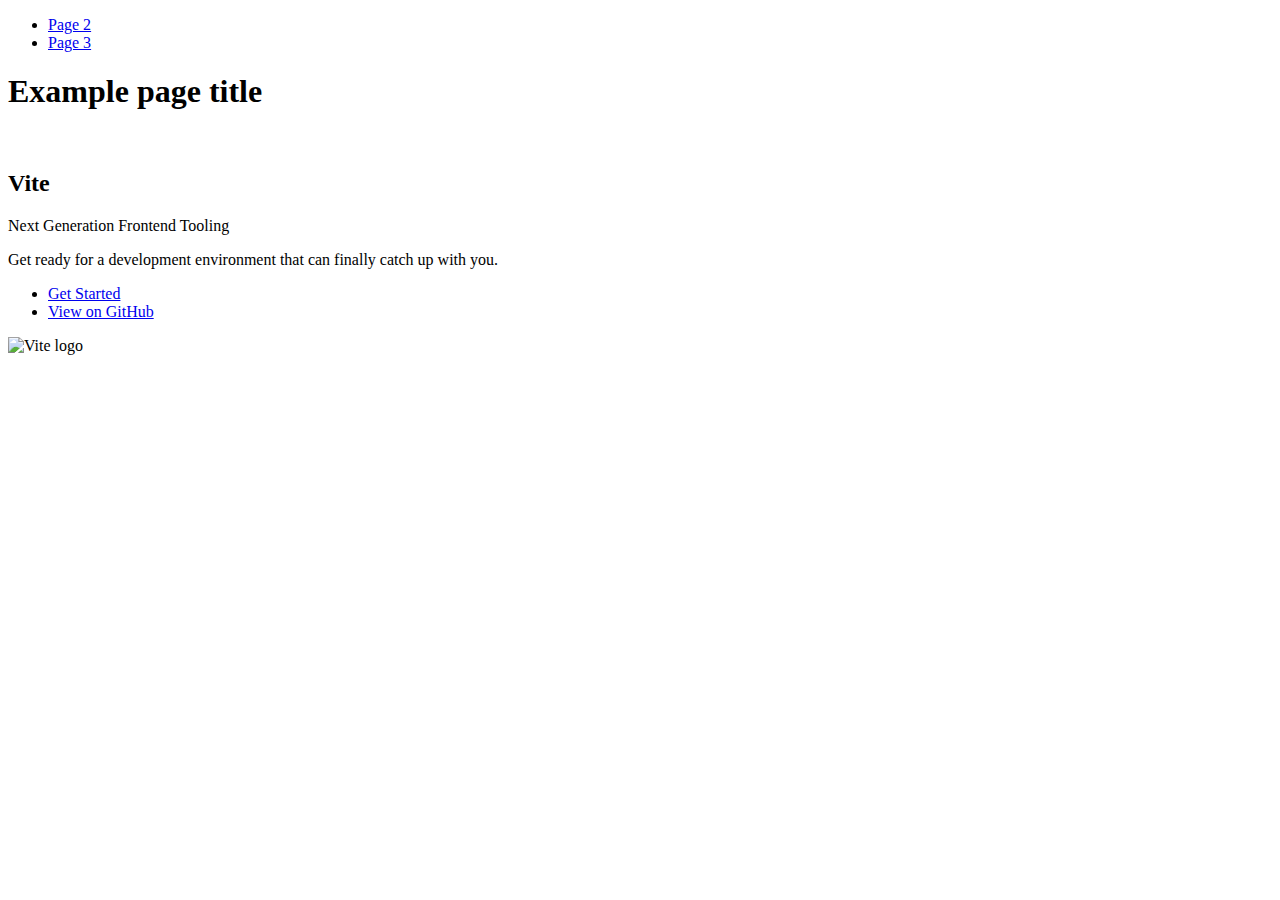
==== index.html @ fecea490 "Deploying to gh-pages from @ NataliiaSwan/goit-js-hw-10@d36c039ab93b8be38ed44b5899c23e71c47a9f23 🚀" ====
<!DOCTYPE html>
<html lang="en">
  <head>
    <meta charset="UTF-8" />
    <link rel="icon" type="image/svg+xml" href="/vanilla-app-template/favicon.svg" />
    <meta name="viewport" content="width=device-width, initial-scale=1.0" />
    <title>Vanilla App Template</title>
    
    <script type="module" crossorigin src="/vanilla-app-template/commonHelpers.js"></script>
    <link rel="stylesheet" href="/vanilla-app-template/assets/index-10c40100.css">
  </head>
  <body>
    <header class="header">
  <nav class="nav">
    <ul class="nav-list">
      <li class="nav-item">
        <a href="./page-2.html" class="nav-link">Page 2</a>
      </li>

      <li class="nav-item">
        <a href="./page-3.html" class="nav-link">Page 3</a>
      </li>
    </ul>
  </nav>
</header>


    <section>
      <h1>Example page title</h1>
      <!-- Path to images as from index.html file -->
      <img src="/vanilla-app-template/assets/javascript-8dac5379.svg" alt="" />
    </section>

    <!-- Loads the specified .html file -->
    <section class="vite-promo">
  <div class="container">
    <div class="wrapper">
      <h2 class="title">
        <span class="gradient">Vite</span>
      </h2>
      <p class="text">Next Generation Frontend Tooling</p>
      <p class="tagline">
        Get ready for a development environment that can finally catch up with
        you.
      </p>

      <ul class="actions">
        <li class="action">
          <a
            class="link"
            href="https://vitejs.dev/guide/"
            target="_blank"
            rel="noopener noreferrer"
            >Get Started</a
          >
        </li>
        <li class="action">
          <a
            class="link"
            href="https://github.com/vitejs/vite"
            target="_blank"
            rel="noopener noreferrer"
            >View on GitHub</a
          >
        </li>
      </ul>
    </div>

    <div class="thumb">
      <!-- Path to images as from index.html file -->
      <img
        class="pic"
        src="/vanilla-app-template/assets/vite-logo-51249ca9.png"
        alt="Vite logo"
        width="640"
        height="640"
      />
    </div>
  </div>
</section>


    
  </body>
</html>
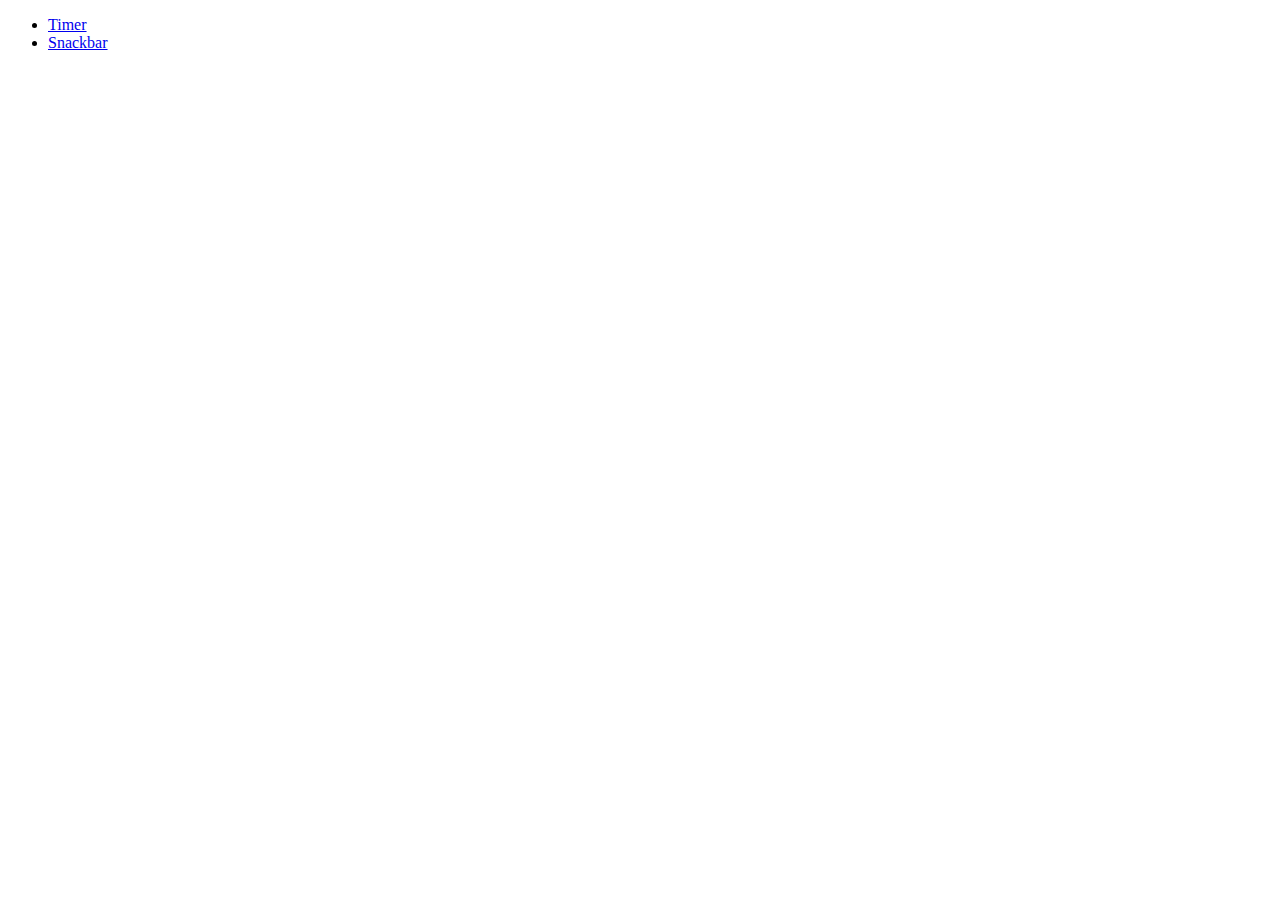
==== commit a413fc1e: "Deploying to gh-pages from @ NataliiaSwan/goit-js-hw-10@88a15372a0e951897c2cd0a072e62380ceab73e2 🚀" ====
--- a/index.html
+++ b/index.html
@@ -2,83 +2,32 @@
 <html lang="en">
   <head>
     <meta charset="UTF-8" />
-    <link rel="icon" type="image/svg+xml" href="/vanilla-app-template/favicon.svg" />
+    <link rel="icon" type="image/svg+xml" href="/favicon.svg" />
     <meta name="viewport" content="width=device-width, initial-scale=1.0" />
     <title>Vanilla App Template</title>
     
-    <script type="module" crossorigin src="/vanilla-app-template/commonHelpers.js"></script>
-    <link rel="stylesheet" href="/vanilla-app-template/assets/index-10c40100.css">
+    <script type="module" crossorigin src="/goit-js-hw-10/assets/styles-3c4e11fa.js"></script>
+    <link rel="stylesheet" href="/goit-js-hw-10/assets/styles-d3b5fc92.css">
   </head>
   <body>
-    <header class="header">
-  <nav class="nav">
-    <ul class="nav-list">
-      <li class="nav-item">
-        <a href="./page-2.html" class="nav-link">Page 2</a>
-      </li>
 
-      <li class="nav-item">
-        <a href="./page-3.html" class="nav-link">Page 3</a>
-      </li>
-    </ul>
-  </nav>
-</header>
+    <nav>
+      <ul>
+        <li><a href="./1-timer.html">Timer</a></li>
+        <li><a href="./2-snackbar.html">Snackbar</a></li>
+      </ul>
+    </nav>
 
+    <!-- ENOENT: no such file or directory, open '/home/runner/work/goit-js-hw-10/goit-js-hw-10/src/partials/header.html'
 
     <section>
       <h1>Example page title</h1>
-      <!-- Path to images as from index.html file -->
-      <img src="/vanilla-app-template/assets/javascript-8dac5379.svg" alt="" />
+      Path to images as from index.html file
+      <img src="./img/javascript.svg" alt="" />
     </section>
 
-    <!-- Loads the specified .html file -->
-    <section class="vite-promo">
-  <div class="container">
-    <div class="wrapper">
-      <h2 class="title">
-        <span class="gradient">Vite</span>
-      </h2>
-      <p class="text">Next Generation Frontend Tooling</p>
-      <p class="tagline">
-        Get ready for a development environment that can finally catch up with
-        you.
-      </p>
-
-      <ul class="actions">
-        <li class="action">
-          <a
-            class="link"
-            href="https://vitejs.dev/guide/"
-            target="_blank"
-            rel="noopener noreferrer"
-            >Get Started</a
-          >
-        </li>
-        <li class="action">
-          <a
-            class="link"
-            href="https://github.com/vitejs/vite"
-            target="_blank"
-            rel="noopener noreferrer"
-            >View on GitHub</a
-          >
-        </li>
-      </ul>
-    </div>
-
-    <div class="thumb">
-      <!-- Path to images as from index.html file -->
-      <img
-        class="pic"
-        src="/vanilla-app-template/assets/vite-logo-51249ca9.png"
-        alt="Vite logo"
-        width="640"
-        height="640"
-      />
-    </div>
-  </div>
-</section>
-
+    Loads the specified .html file -->
+    <!-- ENOENT: no such file or directory, open '/home/runner/work/goit-js-hw-10/goit-js-hw-10/src/partials/vite-promo.html' -->
 
     
   </body>
